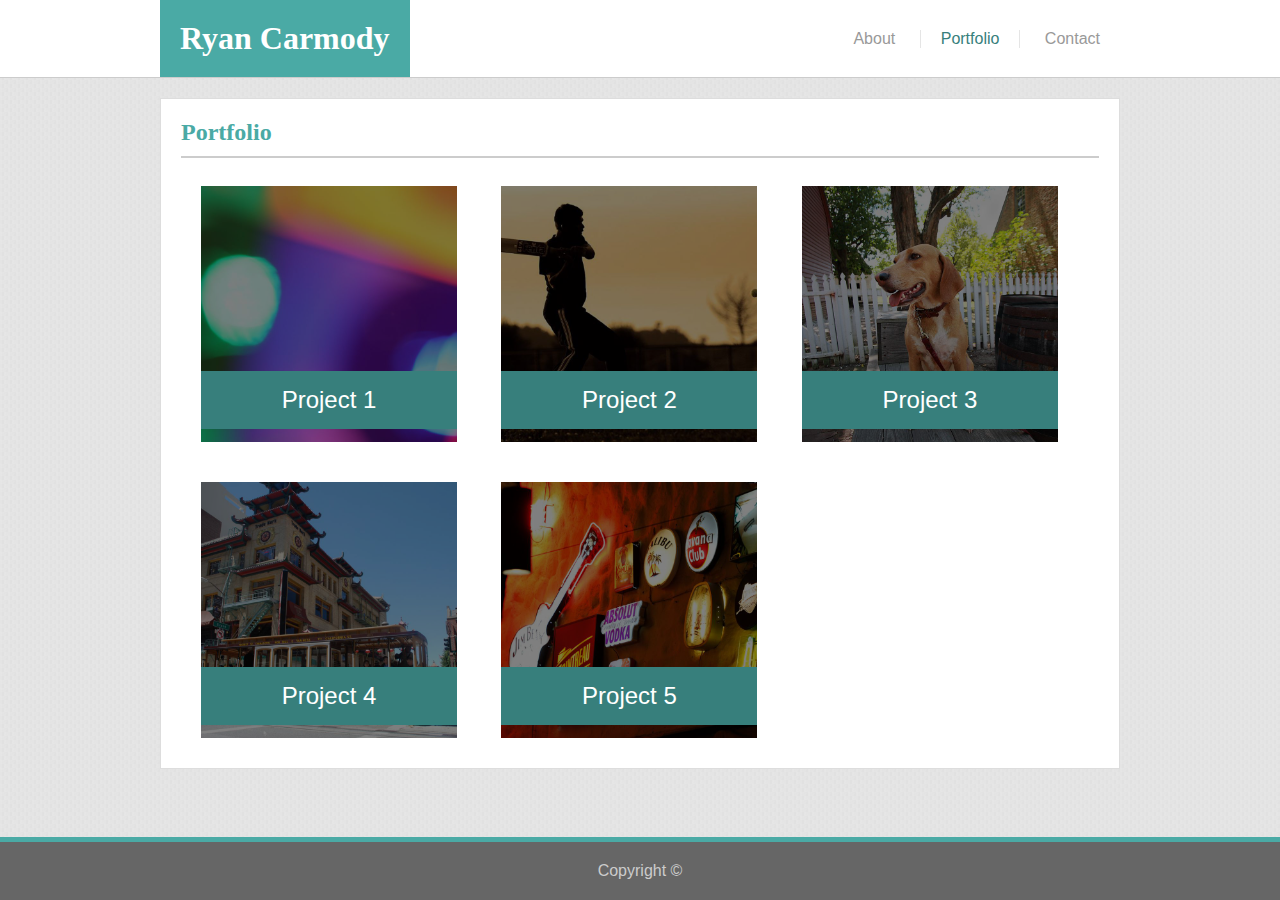
==== portfolio.html @ b2af4ead "Mobile query" ====
<!DOCTYPE html>
<html lang="en">

<head>
    <meta charset="UTF-8">
    <meta name="viewport" content="width=device-width, initial-scale=1.0">
    <meta http-equiv="X-UA-Compatible" content="ie=edge">
    <title>Ryan Carmody - Full Stack Developer</title>
    <link rel="stylesheet" href="assets/css/style.css">
</head>

<body>
    <div class="top-bar">
        <div class="top-bar-container">
            <div class="name">
                <h1>Ryan Carmody</h1>
            </div>
            <nav>
                <ul>
                    <li><a href="./index.html">About</a></li>
                    <li><a href="#">Portfolio</a></li>
                    <li><a href="./contact.html">Contact</a></li>
                </ul>
            </nav>
        </div>
    </div>
    <div class="flexfix">
        <section class="main-content">
            <h2>Portfolio</h2>
            <hr>
            <div class="portfoliolink">
                <a href="#">
                    <img src="./assets/images/porfolio1.jpg" alt="Project 1 Image" class="portfolioimage">
                    <div class="title">Project 1</div>
                </a>
            </div>
            <div class="portfoliolink">
                <a href="#">
                    <img src="./assets/images/porfolio2.jpg" alt="Project 2 Image" class="portfolioimage">
                    <div class="title">Project 2</div>
                </a>
            </div>
            <div class="portfoliolink">
                <a href="#">
                    <img src="./assets/images/porfolio3.jpg" alt="Project 3 Image" class="portfolioimage">
                    <div class="title">Project 3</div>
                </a>
            </div>
            <div class="portfoliolink">
                <a href="#">
                    <img src="./assets/images/porfolio4.jpg" alt="Project 4 Image" class="portfolioimage">
                    <div class="title">Project 4</div>
                </a>
            </div>
            <div class="portfoliolink">
                <a href="#">
                    <img src="./assets/images/porfolio5.jpg" alt="Project 5 Image" class="portfolioimage">
                    <div class="title">Project 5</div>
                </a>
            </div>
        </section>
    </div>
    <footer>Copyright &copy;</footer>
</body>

</html>
---- assets/css/style.css ----
body {
    height: 100vh;
    background-color: #fff;
    display: flex;
    flex-direction: column;
    margin: 0;
    background-image: url('../images/subtle_surface.png');
}
body, input, textarea, button {
    font-family: Arial, 'Helvetica Neue', Helvetica, sans-serif;
    color: #777;
}
ul {
    padding: 0;
}
img, .portfoliolink {
    width: 20vw;
}
h1, h2 {
    font-family: Georgia, Times, 'Times New Roman', serif;
    padding: 0;
    margin: 0;
}
h2 {
    color: #4aaaa5;
    margin: 10px 0;
}
p {
    line-height: 2.0em;
}
footer {
    margin-top: 20px;
    text-align: center;
    background-color: #666;
    border-top: 5px solid #4aaaa5;
    padding: 20px;
    flex-shrink: 0;
    color: #ccc;
}
nav {
    align-self: center;
}
a {
    color: #999;
    text-decoration: none;
}
a:hover {
    color: #4aaaa5;
}
li a[href="#"] {
    color: #377F7C;
}
nav li a{
    padding: 20px;
}
nav li:nth-child(2) {
    border-left: 1px solid rgba(0,0,0,.1);
    border-right: 1px solid rgba(0,0,0,.1)
}
hr {
    border-style: solid;
    color: #ccc;
}
input, label{
    display: block;
}
input, textarea {
    border: 1px solid #ccc;
    margin-bottom: 20px;
    padding: 5px;
    box-sizing: border-box;
    width: 100%;
}
label {
    margin-bottom: 3px;
}
li {
    list-style: none;
    display: inline-block;
}
button {
    display: block;
    background-color: #4aaaa5;
    border: none;
    padding: 10px;
    color: #fff;
    width: 100px;
}
button:hover {
    background-color: #377F7C;
    cursor: pointer;
}
input:focus, textarea:focus {
    border-color: #4aaaa5;
    outline: #4aaaa5;
}
.top-bar-container, .main-content {
    width: 98vw;
    max-width: 960px;
    margin: 0 auto;
}
.top-bar-container {
    display: flex;
    flex-direction: row;
    justify-content: space-between;
}
.top-bar {
    background-color: #fff;
    border-bottom: 1px solid #ccc;
    margin-bottom: 20px;
    width: 100%;
    padding: 0;
}
#profile {
    float: left;
    margin: 8px;
    border-radius: 50%;
    shape-outside: circle();
}
.name {
    background-color: #4aaaa5;
    color: #fff;
    padding: 20px;
}
.flexfix {
    flex: 1 0 auto;
}
.main-content {
    background-color: #fff;
    box-sizing: border-box;
    border: 1px solid #ddd;
    padding: 10px 20px;
    flex-direction: column;
}
.portfoliolink {
    display: inline-block;
    margin: 20px;
    position: relative;
    background-color: #000;
}
.portfoliolink:hover, button:hover {
    box-shadow: 3px 3px 5px -2px #ccc;
    transform: scale(1.03)
}
.portfoliolink:hover img {
    opacity: 1;
}
.portfoliolink:hover .title {
    background-color: #4aaaa5;
}
.portfoliolink a {
    display: block;
    font-size: 0;
}
.portfolioimage {
    opacity: .5;
}
.portfoliolink, .portfoliolink:hover, 
.portfoliolink:hover img, .portfoliolink:hover title, .portfolioimage {
    transition-duration: 100ms;
}
.title {
    position: absolute;
    background-color: #377F7C;
    color: #fff;
    font-size: 1.5rem;
    bottom: 5%;
    width: 100%;
    text-align: center;
    padding: 15px 0;
}
/* 
@media (max-width: 608px) {
    .main-content {
        display: flex;
        flex-direction: column;
        justify-content: center;
        align-content: center;
        align-items: center;
        padding: 5px 10px;
    }
    .main-content hr {
        display: none;
    }
    .name {
        padding: 8px;
        font-size: .6em;
        margin-right: 2px;
        max-width: 35%;
    }
    form {
        width: 100%;
    }
} */
@media screen and (max-width:980px) {

}
    

@media screen and (max-width:768px) {

}
    

@media screen and (max-width:640px) {
    .top-bar-container {
        flex-direction: column;
        margin: 0;
        align-items: space-around;
    }
    .name {
        width: 100vw;
        text-align: center;
        box-sizing: border-box;
    }
    img, .portfoliolink {
        width: 70vw;
        align-self: center;
    }
    .main-content {
        display: flex;
        width: 95vw;
    }
    #profile {
        float: none;
    }
    hr {
        margin: 10px 0;
    }
}
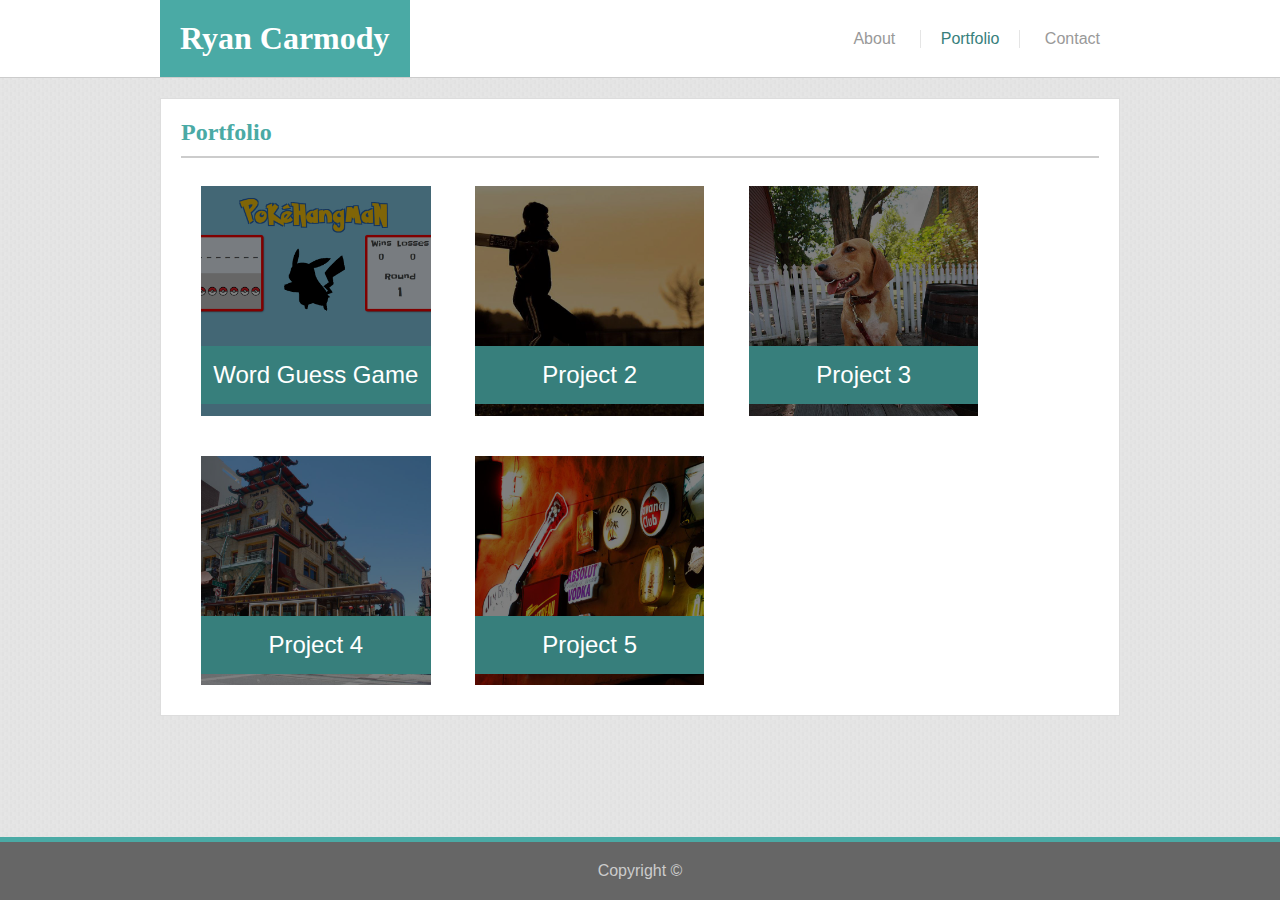
==== commit 204f24e5: "Updated portfolio" ====
--- a/portfolio.html
+++ b/portfolio.html
@@ -30,8 +30,8 @@
             <hr>
             <div class="portfoliolink">
                 <a href="#">
-                    <img src="./assets/images/porfolio1.jpg" alt="Project 1 Image" class="portfolioimage">
-                    <div class="title">Project 1</div>
+                    <img src="./assets/images/wordguessgame.PNG" alt="Word Guess Game image" class="portfolioimage">
+                    <div class="title">Word Guess Game</div>
                 </a>
             </div>
             <div class="portfoliolink">
--- a/assets/css/style.css
+++ b/assets/css/style.css
@@ -13,9 +13,15 @@
 ul {
     padding: 0;
 }
-img, .portfoliolink {
-    width: 20vw;
-}
+#profile, .portfoliolink {
+    width: 25%;
+    min-width: 225px;
+}
+
+a img {
+    width: 100%;
+}
+
 h1, h2 {
     font-family: Georgia, Times, 'Times New Roman', serif;
     padding: 0;
@@ -95,8 +101,7 @@
     outline: #4aaaa5;
 }
 .top-bar-container, .main-content {
-    width: 98vw;
-    max-width: 960px;
+    width: 960px;
     margin: 0 auto;
 }
 .top-bar-container {
@@ -137,6 +142,21 @@
     margin: 20px;
     position: relative;
     background-color: #000;
+    animation: pulse 2s ease-in-out infinite;
+}
+@keyframes pulse {
+    0%     {box-shadow: 4px 4px 10px -2px #4aaaa5, 
+                        -4px -4px 10px -2px #4aaaa5, 
+                        -4px 5px 10px -2px #4aaaa5, 
+                        4px -4px 10px -2px #4aaaa5}
+    50%    {box-shadow: 2px 2px 10px -2px #377F7C, 
+                        -2px -2px 10px -2px #377F7C, 
+                        -2px 2px 10px -2px #4aaaa5, 
+                        2px -2px 10px -2px #4aaaa5}
+    100%   {box-shadow: 4px 4px 10px -2px #4aaaa5, 
+                        -4px -4px 10px -2px #4aaaa5, 
+                        -4px 4px 10px -2px #4aaaa5, 
+                        4px -4px 10px -2px #4aaaa5}
 }
 .portfoliolink:hover, button:hover {
     box-shadow: 3px 3px 5px -2px #ccc;
@@ -169,51 +189,47 @@
     text-align: center;
     padding: 15px 0;
 }
-/* 
-@media (max-width: 608px) {
+
+@media screen and (max-width:980px) {
+    .top-bar-container {
+        width: 95vw;
+    }
     .main-content {
-        display: flex;
-        flex-direction: column;
-        justify-content: center;
-        align-content: center;
-        align-items: center;
-        padding: 5px 10px;
-    }
-    .main-content hr {
-        display: none;
-    }
-    .name {
-        padding: 8px;
-        font-size: .6em;
-        margin-right: 2px;
-        max-width: 35%;
-    }
-    form {
-        width: 100%;
-    }
-} */
-@media screen and (max-width:980px) {
-
+        width: 600px;
+        margin-right: 0;
+        margin-left: 2.5vw;
+    }
+    ::-webkit-scrollbar { 
+        display: none; 
+    }
+} 
+
+@media screen and (max-width:768px) {
+.main-content, .top-bar-container {
+    width: 95vw;
+}
+
+.main-content {
+    margin: 0 auto;
+}
+
+#profile, .portfoliolink {
+    width: 43%;
+    }
+    input,textarea {
+        font-size: 1.25em;
+    }
 }
     
-
-@media screen and (max-width:768px) {
-
-}
-    
-
 @media screen and (max-width:640px) {
-    .top-bar-container {
+    .top-bar-container, .name {
         flex-direction: column;
         margin: 0;
-        align-items: space-around;
-    }
-    .name {
         width: 100vw;
         text-align: center;
         box-sizing: border-box;
     }
-    img, .portfoliolink {
+    #profile, .portfoliolink {
         width: 70vw;
         align-self: center;
     }
@@ -227,5 +243,8 @@
     hr {
         margin: 10px 0;
     }
+    input,textarea {
+        font-size: 1.5em;
+    }
 }
  
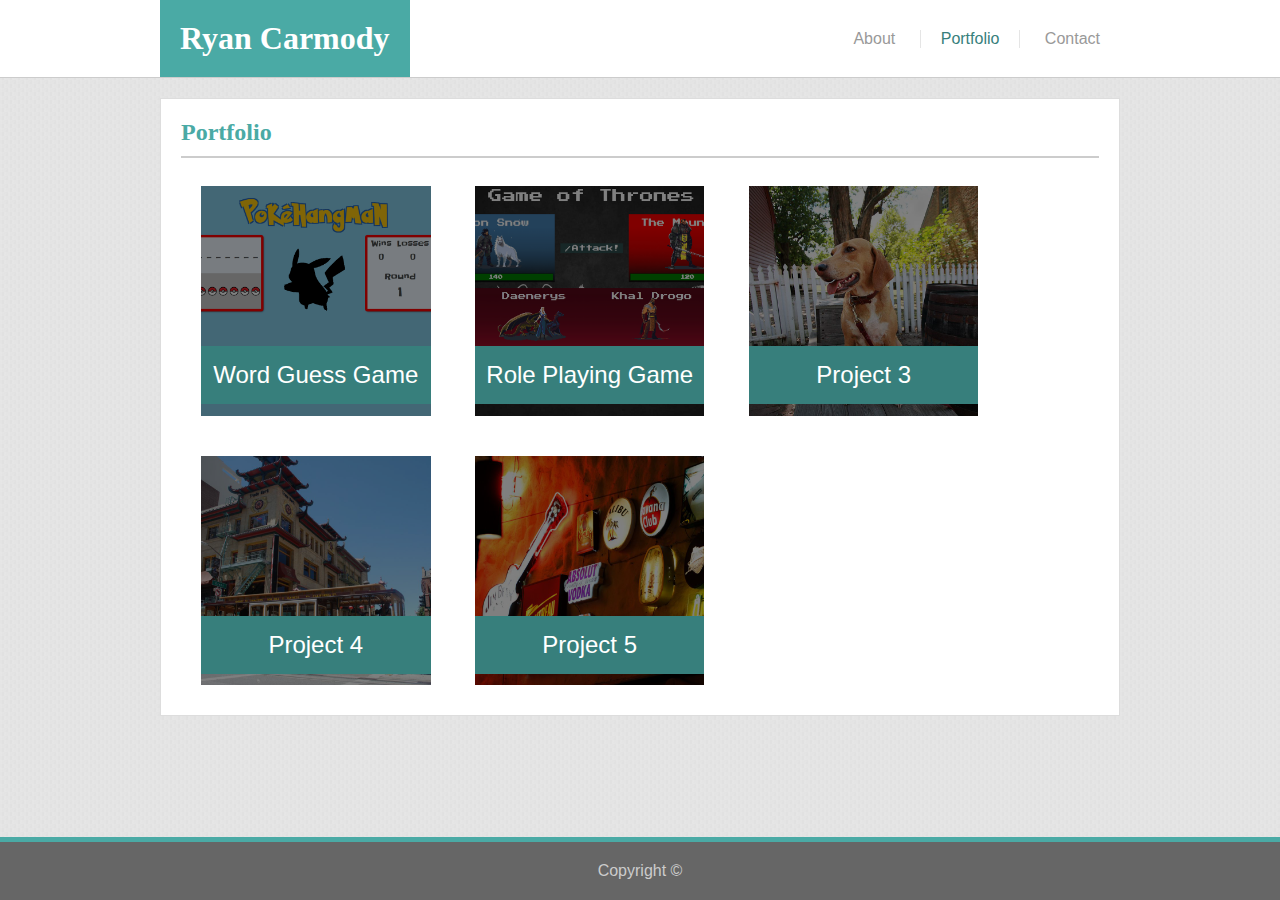
==== commit 35949036: "Added RPG to portfolio" ====
--- a/portfolio.html
+++ b/portfolio.html
@@ -29,15 +29,15 @@
             <h2>Portfolio</h2>
             <hr>
             <div class="portfoliolink">
-                <a href="#">
+                <a href="https://rlcarmody.github.io/Word-Guess-Game">
                     <img src="./assets/images/wordguessgame.PNG" alt="Word Guess Game image" class="portfolioimage">
                     <div class="title">Word Guess Game</div>
                 </a>
             </div>
             <div class="portfoliolink">
-                <a href="#">
-                    <img src="./assets/images/porfolio2.jpg" alt="Project 2 Image" class="portfolioimage">
-                    <div class="title">Project 2</div>
+                <a href="https://rlcarmody.github.io/unit-4-game">
+                    <img src="./assets/images/rpg.PNG" alt="Project 2 Image" class="portfolioimage">
+                    <div class="title">Role Playing Game</div>
                 </a>
             </div>
             <div class="portfoliolink">
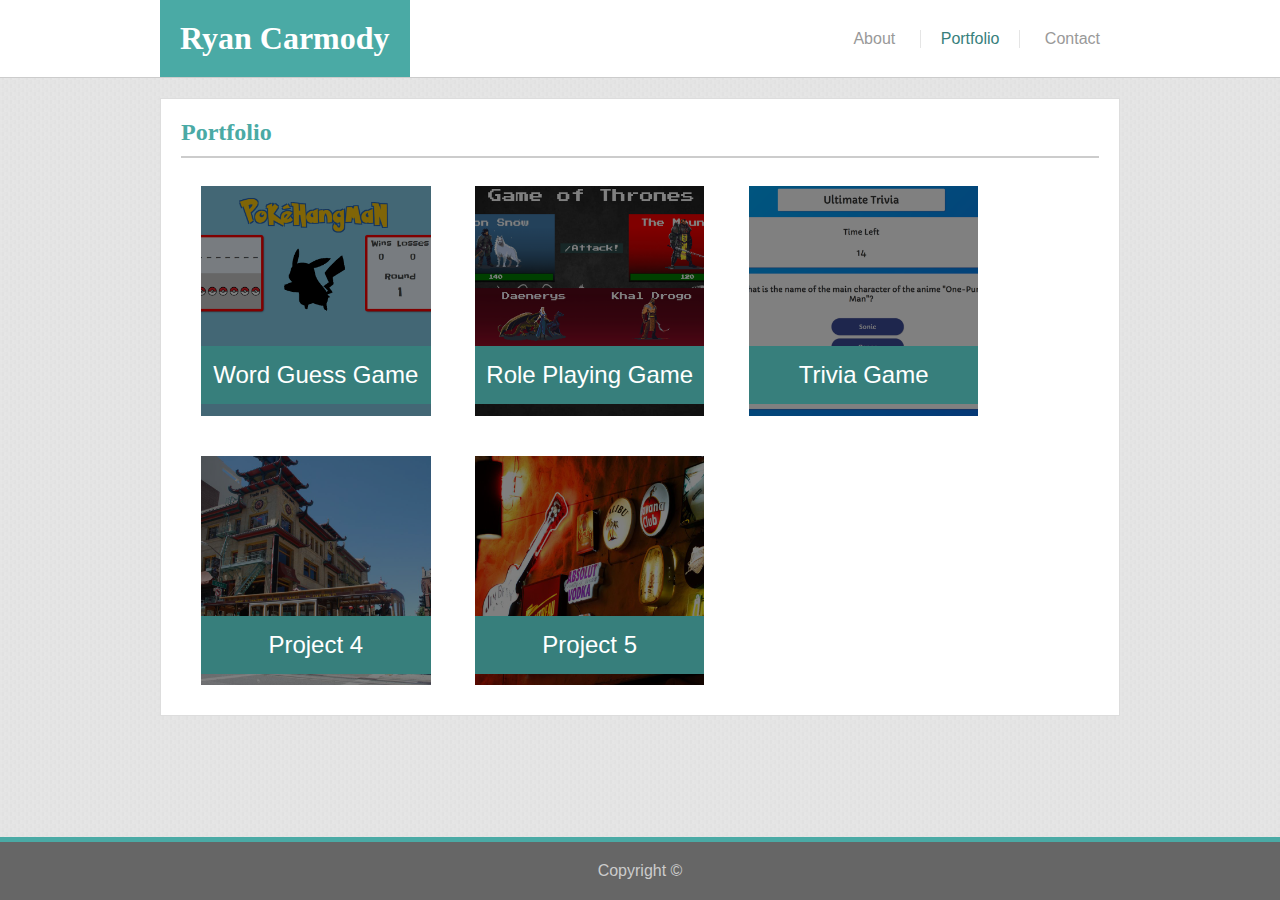
==== commit faf365f8: "Updating portfolio with trivia game" ====
--- a/portfolio.html
+++ b/portfolio.html
@@ -36,14 +36,14 @@
             </div>
             <div class="portfoliolink">
                 <a href="https://rlcarmody.github.io/unit-4-game">
-                    <img src="./assets/images/rpg.PNG" alt="Project 2 Image" class="portfolioimage">
+                    <img src="./assets/images/rpg.PNG" alt="RPG Game" class="portfolioimage">
                     <div class="title">Role Playing Game</div>
                 </a>
             </div>
             <div class="portfoliolink">
-                <a href="#">
-                    <img src="./assets/images/porfolio3.jpg" alt="Project 3 Image" class="portfolioimage">
-                    <div class="title">Project 3</div>
+                <a href="https://rlcarmody.github.io/TriviaGame">
+                    <img src="./assets/images/triviagame.PNG" alt="Trivia Game" class="portfolioimage">
+                    <div class="title">Trivia Game</div>
                 </a>
             </div>
             <div class="portfoliolink">
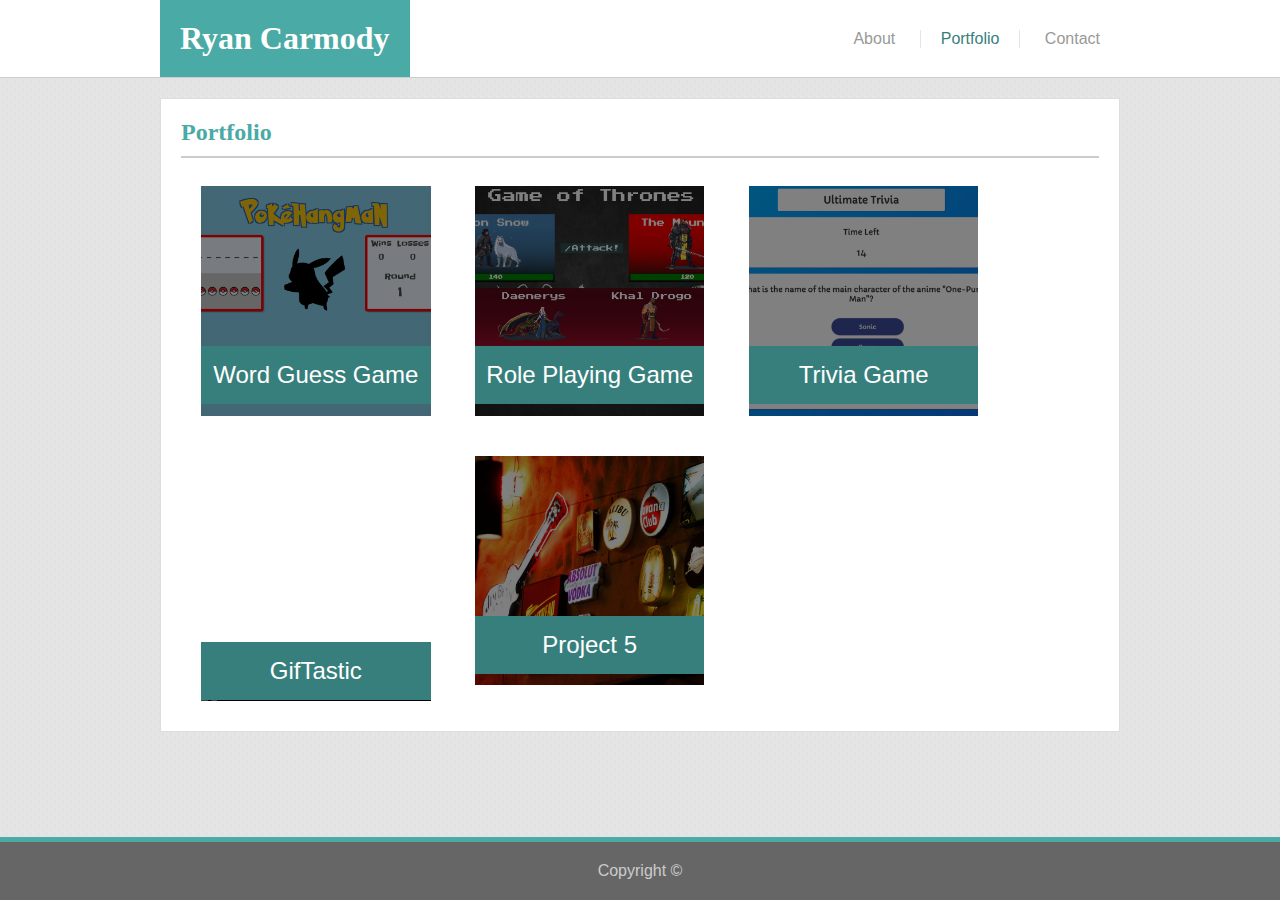
==== commit cd329c98: "Updating portfolio with new homework" ====
--- a/portfolio.html
+++ b/portfolio.html
@@ -47,9 +47,9 @@
                 </a>
             </div>
             <div class="portfoliolink">
-                <a href="#">
-                    <img src="./assets/images/porfolio4.jpg" alt="Project 4 Image" class="portfolioimage">
-                    <div class="title">Project 4</div>
+                <a href="https://rlcarmody.github.io/GifTastic">
+                    <img src="./assets/images/giftastic.png" alt="GifTastic" class="portfolioimage">
+                    <div class="title">GifTastic</div>
                 </a>
             </div>
             <div class="portfoliolink">
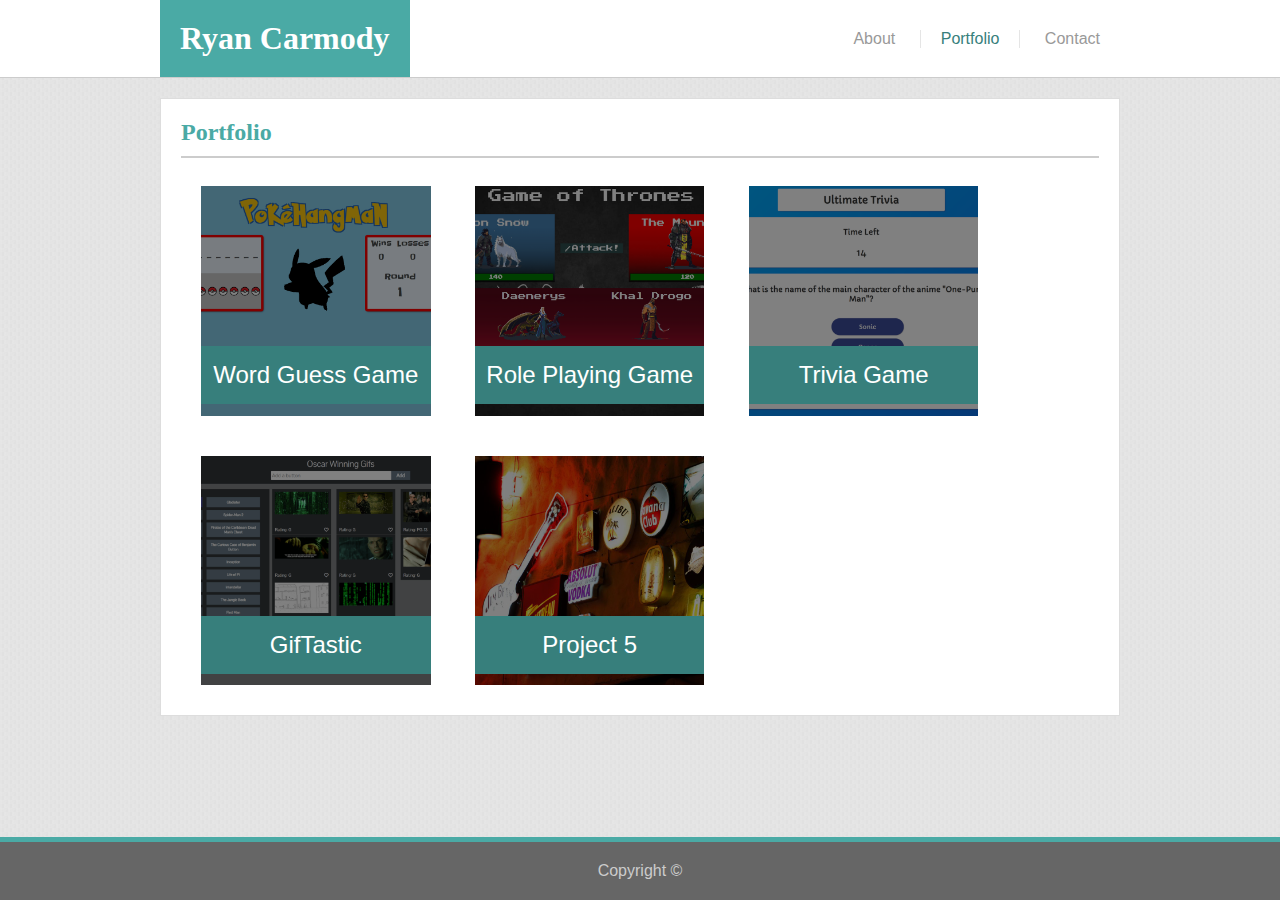
==== commit 6daa14f6: "Resolving deploy issue" ====
--- a/portfolio.html
+++ b/portfolio.html
@@ -48,7 +48,7 @@
             </div>
             <div class="portfoliolink">
                 <a href="https://rlcarmody.github.io/GifTastic">
-                    <img src="./assets/images/giftastic.png" alt="GifTastic" class="portfolioimage">
+                    <img src="./assets/images/giftastic.png" alt="Gif Tastic" class="portfolioimage">
                     <div class="title">GifTastic</div>
                 </a>
             </div>
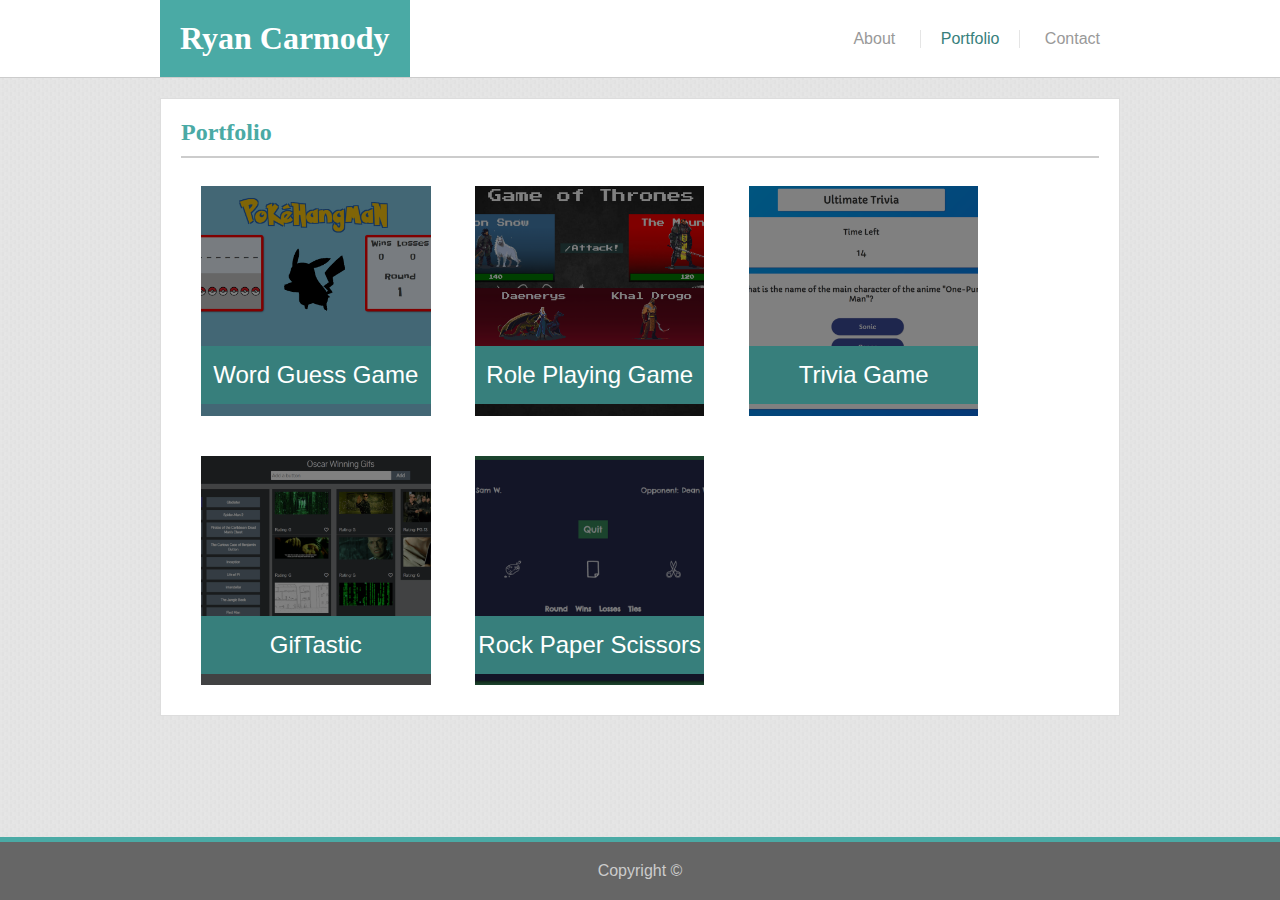
==== commit 88c6f2ed: "Update portfolio - rps" ====
--- a/portfolio.html
+++ b/portfolio.html
@@ -29,33 +29,33 @@
             <h2>Portfolio</h2>
             <hr>
             <div class="portfoliolink">
-                <a href="https://rlcarmody.github.io/Word-Guess-Game">
+                <a href="https://rlcarmody.github.io/Word-Guess-Game" target="_blank">
                     <img src="./assets/images/wordguessgame.PNG" alt="Word Guess Game image" class="portfolioimage">
                     <div class="title">Word Guess Game</div>
                 </a>
             </div>
             <div class="portfoliolink">
-                <a href="https://rlcarmody.github.io/unit-4-game">
+                <a href="https://rlcarmody.github.io/unit-4-game" target="_blank">
                     <img src="./assets/images/rpg.PNG" alt="RPG Game" class="portfolioimage">
                     <div class="title">Role Playing Game</div>
                 </a>
             </div>
             <div class="portfoliolink">
-                <a href="https://rlcarmody.github.io/TriviaGame">
+                <a href="https://rlcarmody.github.io/TriviaGame" target="_blank">
                     <img src="./assets/images/triviagame.PNG" alt="Trivia Game" class="portfolioimage">
                     <div class="title">Trivia Game</div>
                 </a>
             </div>
             <div class="portfoliolink">
-                <a href="https://rlcarmody.github.io/GifTastic">
+                <a href="https://rlcarmody.github.io/GifTastic" target="_blank">
                     <img src="./assets/images/giftastic.png" alt="Gif Tastic" class="portfolioimage">
                     <div class="title">GifTastic</div>
                 </a>
             </div>
             <div class="portfoliolink">
-                <a href="#">
-                    <img src="./assets/images/porfolio5.jpg" alt="Project 5 Image" class="portfolioimage">
-                    <div class="title">Project 5</div>
+                <a href="https://rlcarmody.github.io/RPS-Multiplayer/" target="_blank">
+                    <img src="./assets/images/rps.PNG" alt="Rock Paper Scissors" class="portfolioimage">
+                    <div class="title">Rock Paper Scissors</div>
                 </a>
             </div>
         </section>
